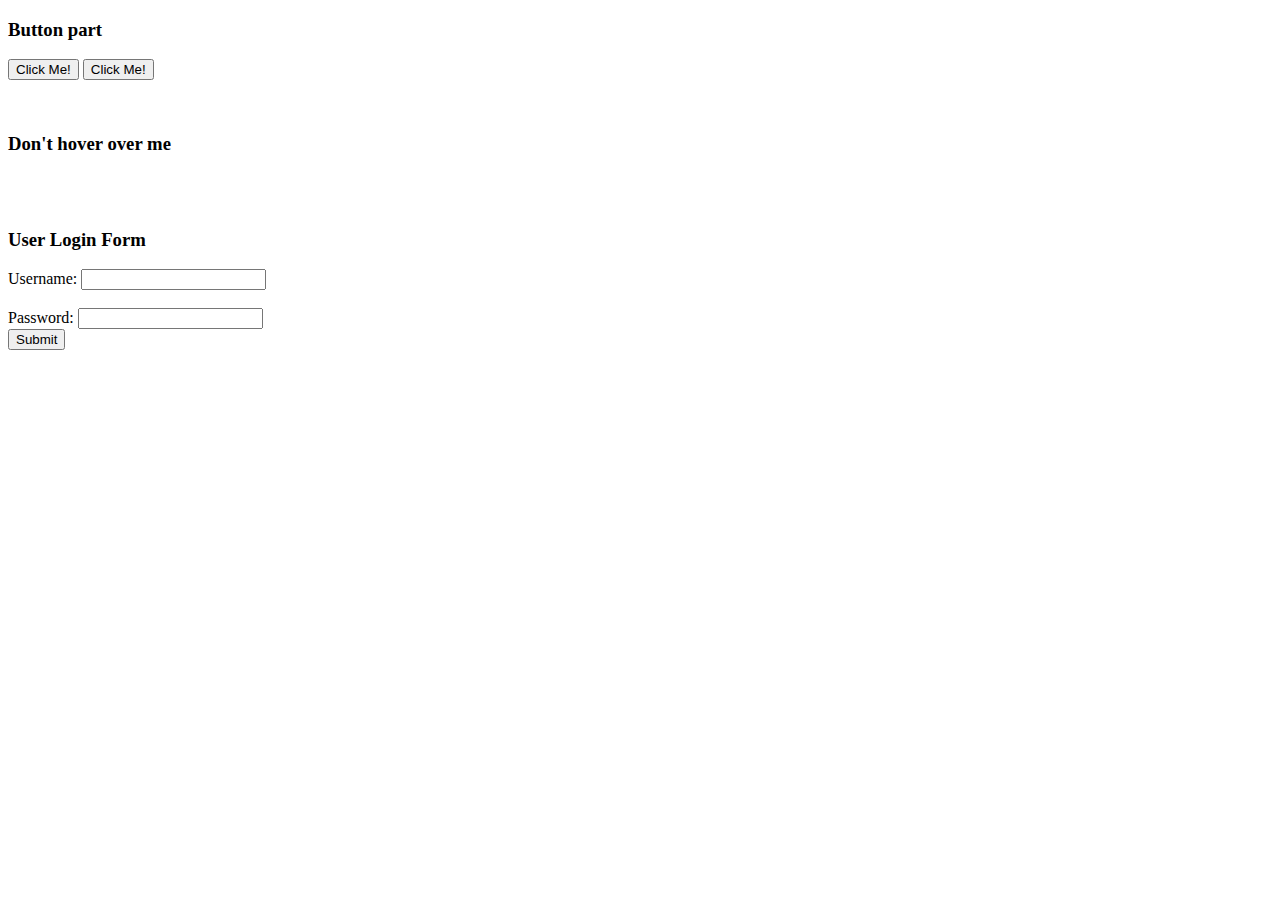
==== index.html @ a103bfb0 "Merge pull request #1 from CinderLeaf/yimni" ====
<!DOCTYPE html>
<html lang="en">
<head>
    <meta charset="UTF-8">
    <title>DOM Challenges II</title>
    
</head>
<body>
    <!-- buttons -->
    <div class="buttons"></div>
        <h3><b>Button part</b></h3>
        <button type="button" id="button1">Click Me!</button>
        <button type="button" id="button2">Click Me!</button>
        <p id="demo"></p>
    </div><!-- End buttons -->
    <br/>

    <!--  dont-hover -->
    <div class="dont-hover" onmouseover="myFunction()" >
        <h3><b>Don't hover over me</b></h3>
    </div><!-- End dont-hover -->
    <br/><br/>

    <!--  from -->
    <div class="form"></div>
        <h3><b>User Login Form</b></h3>
        <form action="/process" method="POST">
            <label for="username">Username:</label>
            <input type="text" name="username" id="username">
            <br/><br/>
            <label for="password">Password:</label>
            <input type="password" name="password">
            <br/>
            <input type="submit" name = "submit" value="Submit">
        </form>
    </div><!-- End from -->

    <script src="myscripts.js"></script>
</body>
</html>
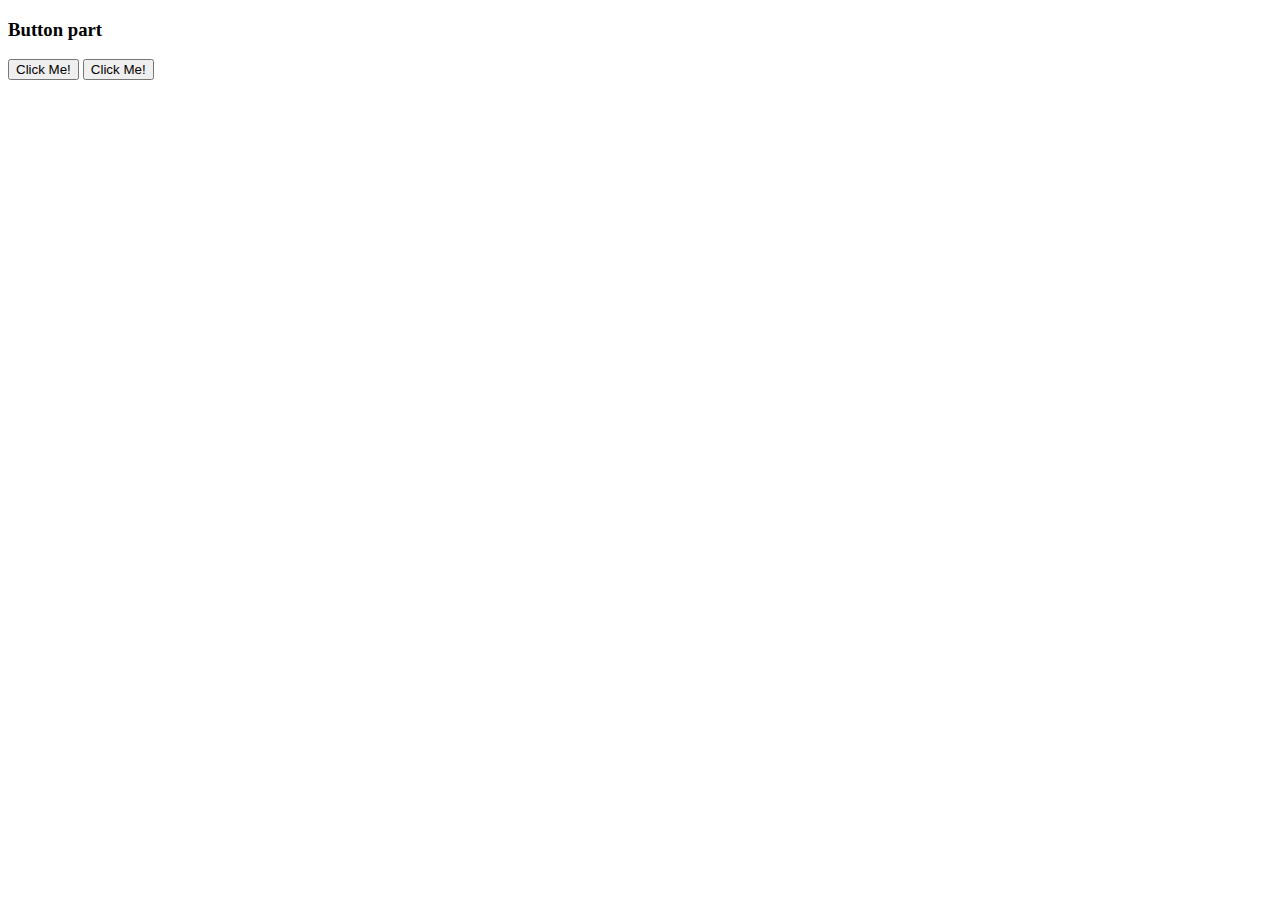
==== commit 92419152: "Add form html file" ====
--- a/index.html
+++ b/index.html
@@ -13,28 +13,7 @@
         <button type="button" id="button2">Click Me!</button>
         <p id="demo"></p>
     </div><!-- End buttons -->
-    <br/>
-
-    <!--  dont-hover -->
-    <div class="dont-hover" onmouseover="myFunction()" >
-        <h3><b>Don't hover over me</b></h3>
-    </div><!-- End dont-hover -->
-    <br/><br/>
-
-    <!--  from -->
-    <div class="form"></div>
-        <h3><b>User Login Form</b></h3>
-        <form action="/process" method="POST">
-            <label for="username">Username:</label>
-            <input type="text" name="username" id="username">
-            <br/><br/>
-            <label for="password">Password:</label>
-            <input type="password" name="password">
-            <br/>
-            <input type="submit" name = "submit" value="Submit">
-        </form>
-    </div><!-- End from -->
-
+    
     <script src="myscripts.js"></script>
 </body>
 </html>